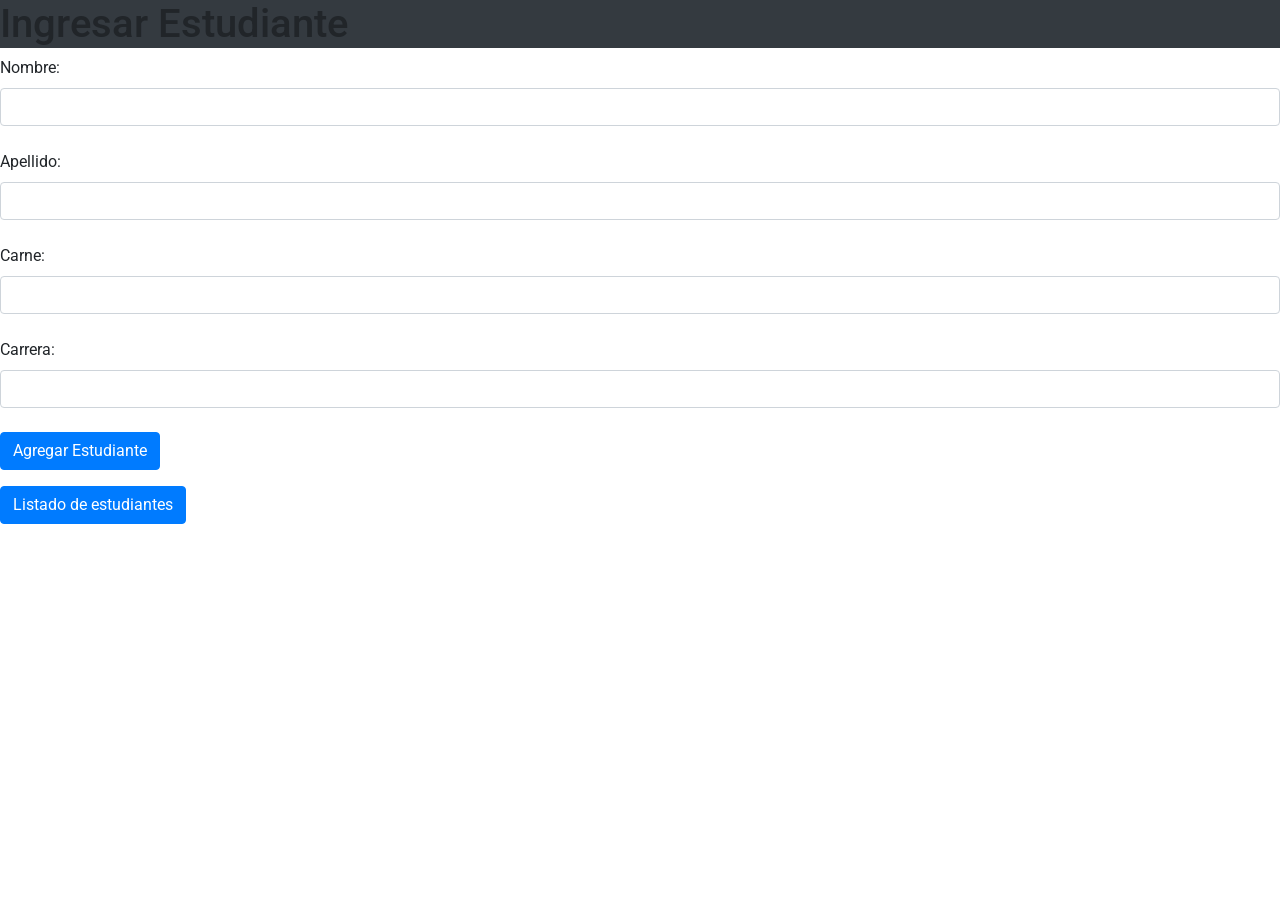
==== src/main/resources/templates/index.html @ 39b481e3 "Se ha finalizado la tarea con exito" ====
<!DOCTYPE html>
<html xmlns:th="http://www.thymeleaf.org">
<head>
<link rel="stylesheet" href="https://stackpath.bootstrapcdn.com/bootstrap/4.4.1/css/bootstrap.min.css" integrity="sha384-Vkoo8x4CGsO3+Hhxv8T/Q5PaXtkKtu6ug5TOeNV6gBiFeWPGFN9MuhOf23Q9Ifjh" crossorigin="anonymous">
<link href="https://fonts.googleapis.com/css?family=Roboto&display=swap" rel="stylesheet">
<link href="css/style.css" rel="stylesheet" type="text/css">
<meta charset="ISO-8859-1">
<title>Estudiante</title>
</head>
<body>
	<h1 class="bg-dark">Ingresar Estudiante</h1>
	<form th:action="@{/insert}" th:object="${estudiante}" method="post">
		<div class="form-group">
			<div class="sec">
				<label class="text">Nombre: </label>
				<input type="text" th:field="*{nombre}" class="form-control"/>
				<span class="text" th:errors="*{nombre}" style="color: #FF0000"></span><br>
			</div>
			<div class="sec">
				<label class="text">Apellido: </label>
				<input type="text" th:field="*{apellido}" class="form-control"/>
				<span class="text" th:errors="*{apellido}" style="color: #FF0000"></span><br>
			</div>
			<div class="sec">
				<label class="text">Carne: </label>
				<input type="text" th:field="*{carne}" class="form-control"/>
				<span class="text" th:errors="*{carne}" style="color: #FF0000"></span><br>
			</div>
			<div class="sec">
				<label class="text">Carrera: </label>
				<input type="text" th:field="*{carrera}" class="form-control"/>
				<span class="text" th:errors="*{carrera}" style="color: #FF0000"></span><br>
			</div>
			<input class="btn btn-primary" type="submit" value="Agregar Estudiante"/>
		</div>
	</form>
	<form class="form-group" th:action="@{/listado}" method="post"><input class="btn btn-primary" type="submit" value="Listado de estudiantes"/></form>
</body>
</html>
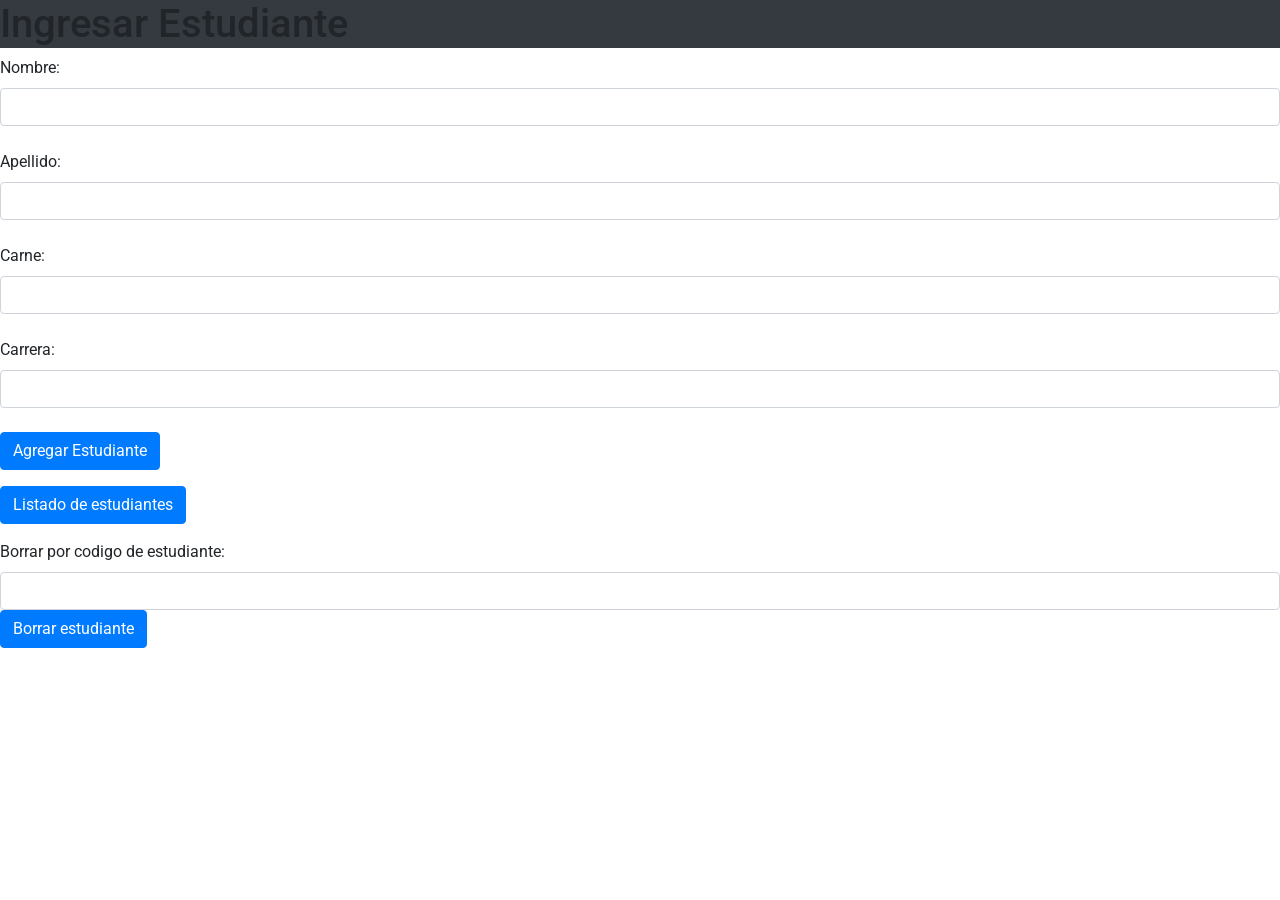
==== commit c4cb1b41: "Se ha implementado el metodo delete" ====
--- a/src/main/resources/templates/index.html
+++ b/src/main/resources/templates/index.html
@@ -35,5 +35,14 @@
 		</div>
 	</form>
 	<form class="form-group" th:action="@{/listado}" method="post"><input class="btn btn-primary" type="submit" value="Listado de estudiantes"/></form>
+	<form th:action="@{/delete}" method="post">
+		<div class="form-group">
+			<div class="sec">
+				<label class="text">Borrar por codigo de estudiante: </label>
+				<input type="number" class="form-control" name="cusuario" required/>
+			</div>
+			<input class="btn btn-primary" type="submit" value="Borrar estudiante"/>
+		</div>
+	</form>
 </body>
 </html>
